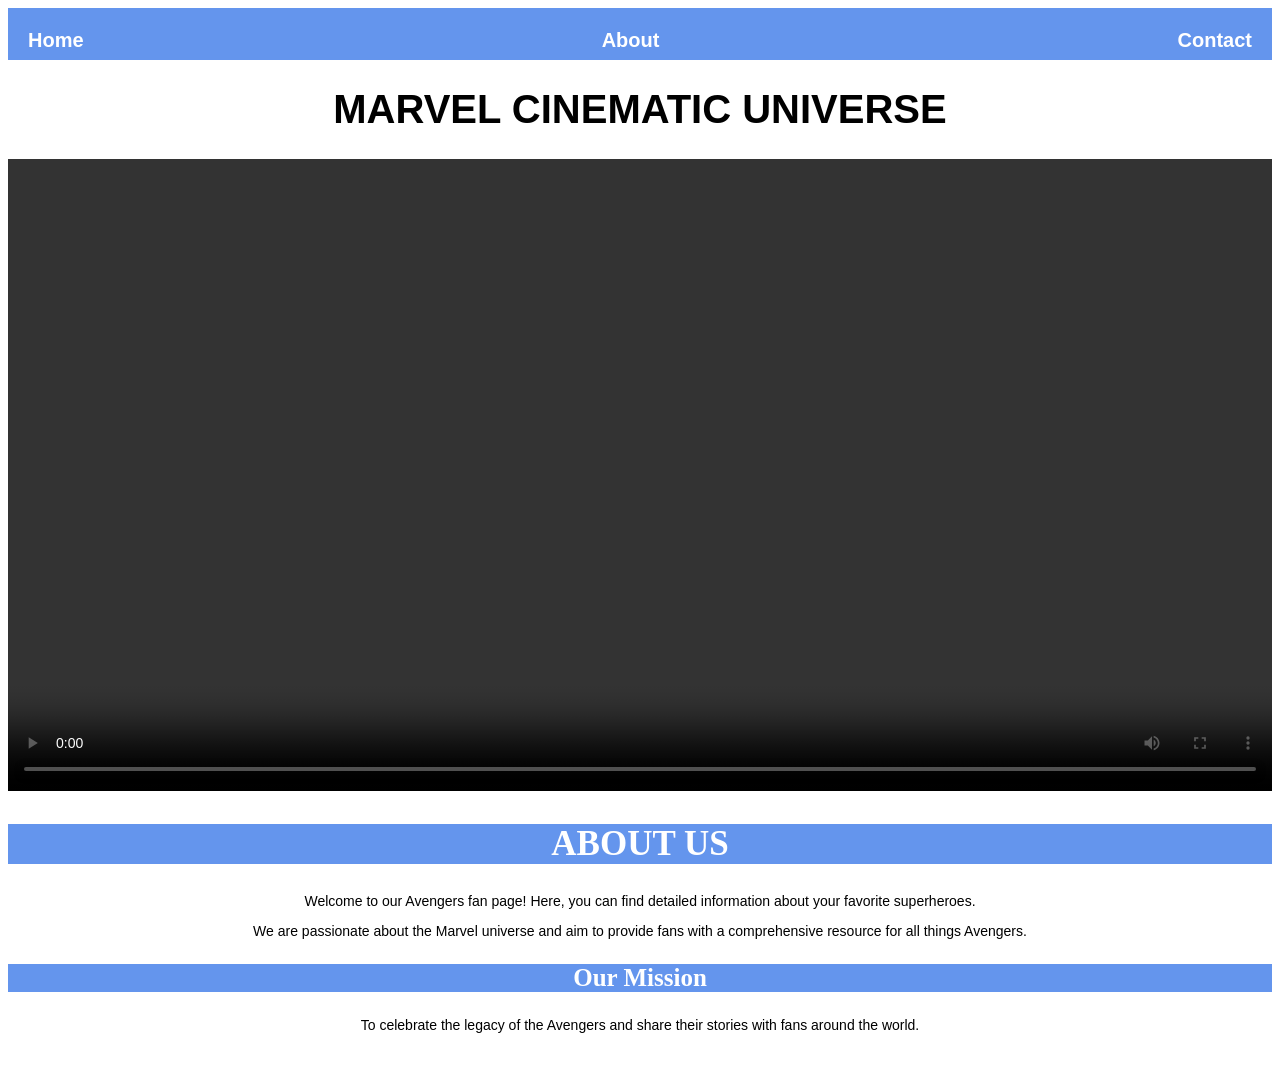
==== about.html @ f23c9672 "This is the Superhero App I created for the 2025 FNB App Academy project." ====
<!DOCTYPE html>
<html>
    <head>
        <link rel="stylesheet" href="style.css">
    </head>
    <body>
        <div id="menu">
            <a href="index.html">Home</a>
            <a href="about.html">About</a>
            <a href="contact.html">Contact</a>
        </div>
        <h1>MARVEL CINEMATIC UNIVERSE</h1>
        <video src="videos/Marvel-BNW-Trailer.mp4" controls width="100%"></video>
        <h2>About Us</h2>
        <p>Welcome to our Avengers fan page! Here, you can find detailed information about your favorite superheroes.</p>
        <p>We are passionate about the Marvel universe and aim to provide fans with a comprehensive resource for all things Avengers.</p>

        <h3>Our Mission</h3>
        <p>To celebrate the legacy of the Avengers and share their stories with fans around the world.</p>
        <br>
    </body>
</html>
---- style.css ----
.gallery img {
    width: 100%;
    height: 80%;
    border-radius: 10px;
    image-resolution: 72dpi;
}
h1 {
    text-align: center;
    font-family: Arial, Helvetica, sans-serif;
    color:rgb(0, 0, 0);
    font-size: 40px;
    font-weight: bold;
    text-transform: uppercase;
}
h2 {
    text-align: center;
    font-family:Georgia, 'Times New Roman', Times, serif;
    color:rgb(255, 255, 255);
    font-size: 35px;
    font-weight: bold;
    text-transform: uppercase;
    background-color: cornflowerblue;
}
h3 {
    text-align: center;
    font-family: 'Times New Roman', Times, serif;
    color:rgb(255, 255, 255);
    font-size: 25px;
    font-weight: bold;
    background-color: cornflowerblue;
}
h4 {
    text-align: center;
    font-family: 'Times New Roman', Times, serif;
    color:rgb(255, 255, 255);
    font-size: 20px;
    font-weight: bold;
    background-color: cornflowerblue;
}
p{
    text-align: center;
    font-family:'Gill Sans', 'Gill Sans MT', Calibri, 'Trebuchet MS', sans-serif;
    color:rgb(0, 0, 0);
    font-size: 14px;
}
#menu {
    width: 100%;
    height: 40px;
    background-color: cornflowerblue;
    padding-top: 12px;
    display: flex;
    justify-content: space-between;
    align-items: center;
    
}
#menu a{
    color: white;
    font-family: Helvetica, sans-serif;
    font-size: 20px;
    text-decoration: none;
    font-weight: 800;

    padding-left: 20px;
    padding-right: 20px;
}
#menu a:hover{
    color: #5077bd;
}
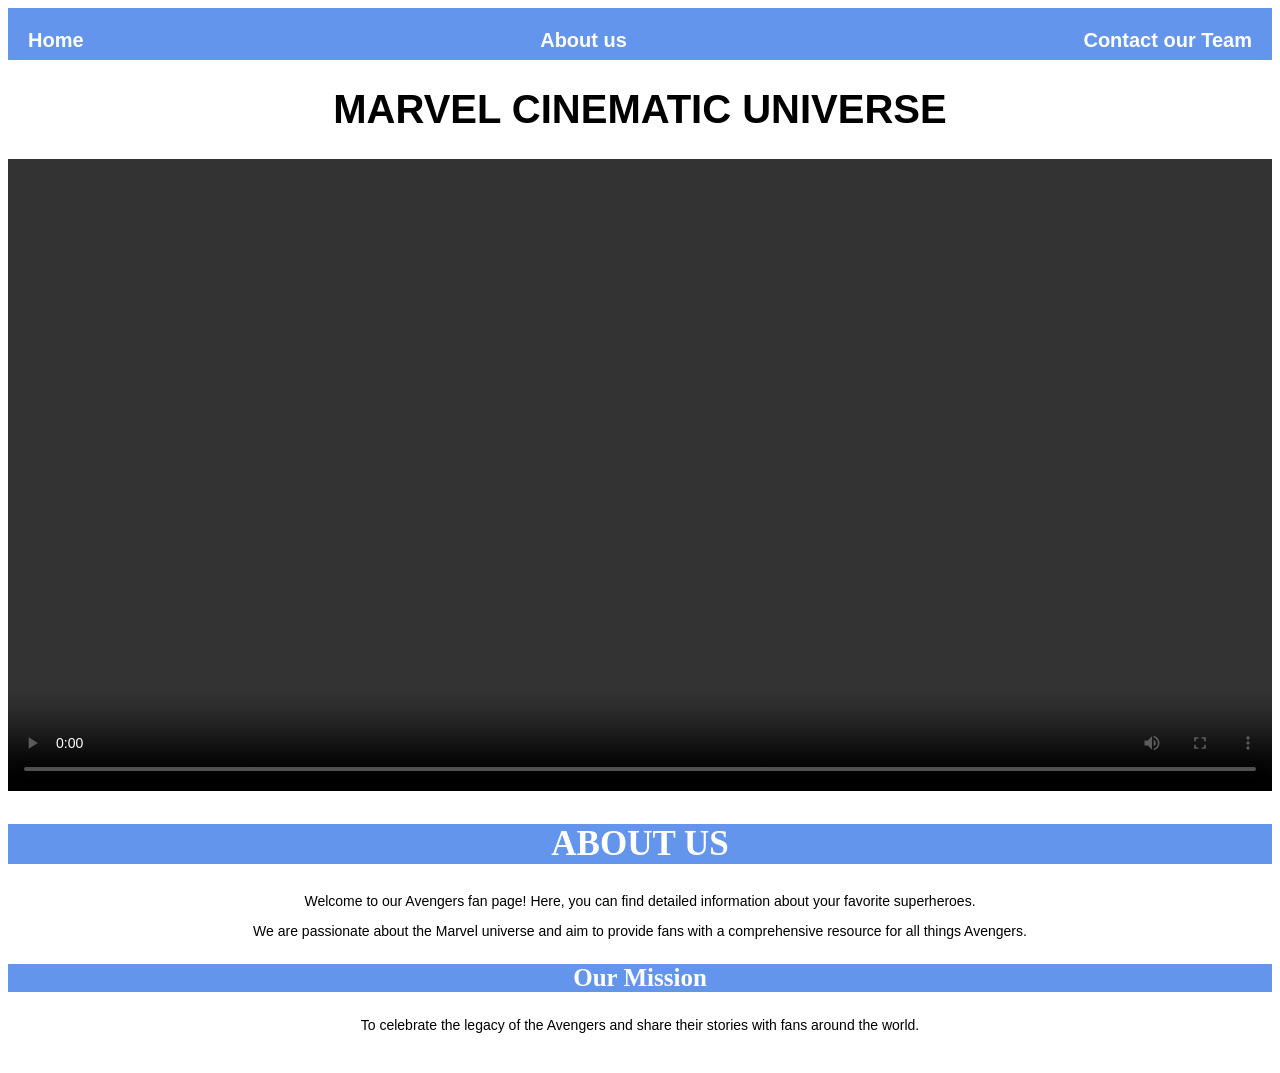
==== commit 3e05d3c8: "Update about.html" ====
--- a/about.html
+++ b/about.html
@@ -6,8 +6,8 @@
     <body>
         <div id="menu">
             <a href="index.html">Home</a>
-            <a href="about.html">About</a>
-            <a href="contact.html">Contact</a>
+            <a href="about.html">About us</a>
+            <a href="contact.html">Contact our Team</a>
         </div>
         <h1>MARVEL CINEMATIC UNIVERSE</h1>
         <video src="videos/Marvel-BNW-Trailer.mp4" controls width="100%"></video>
